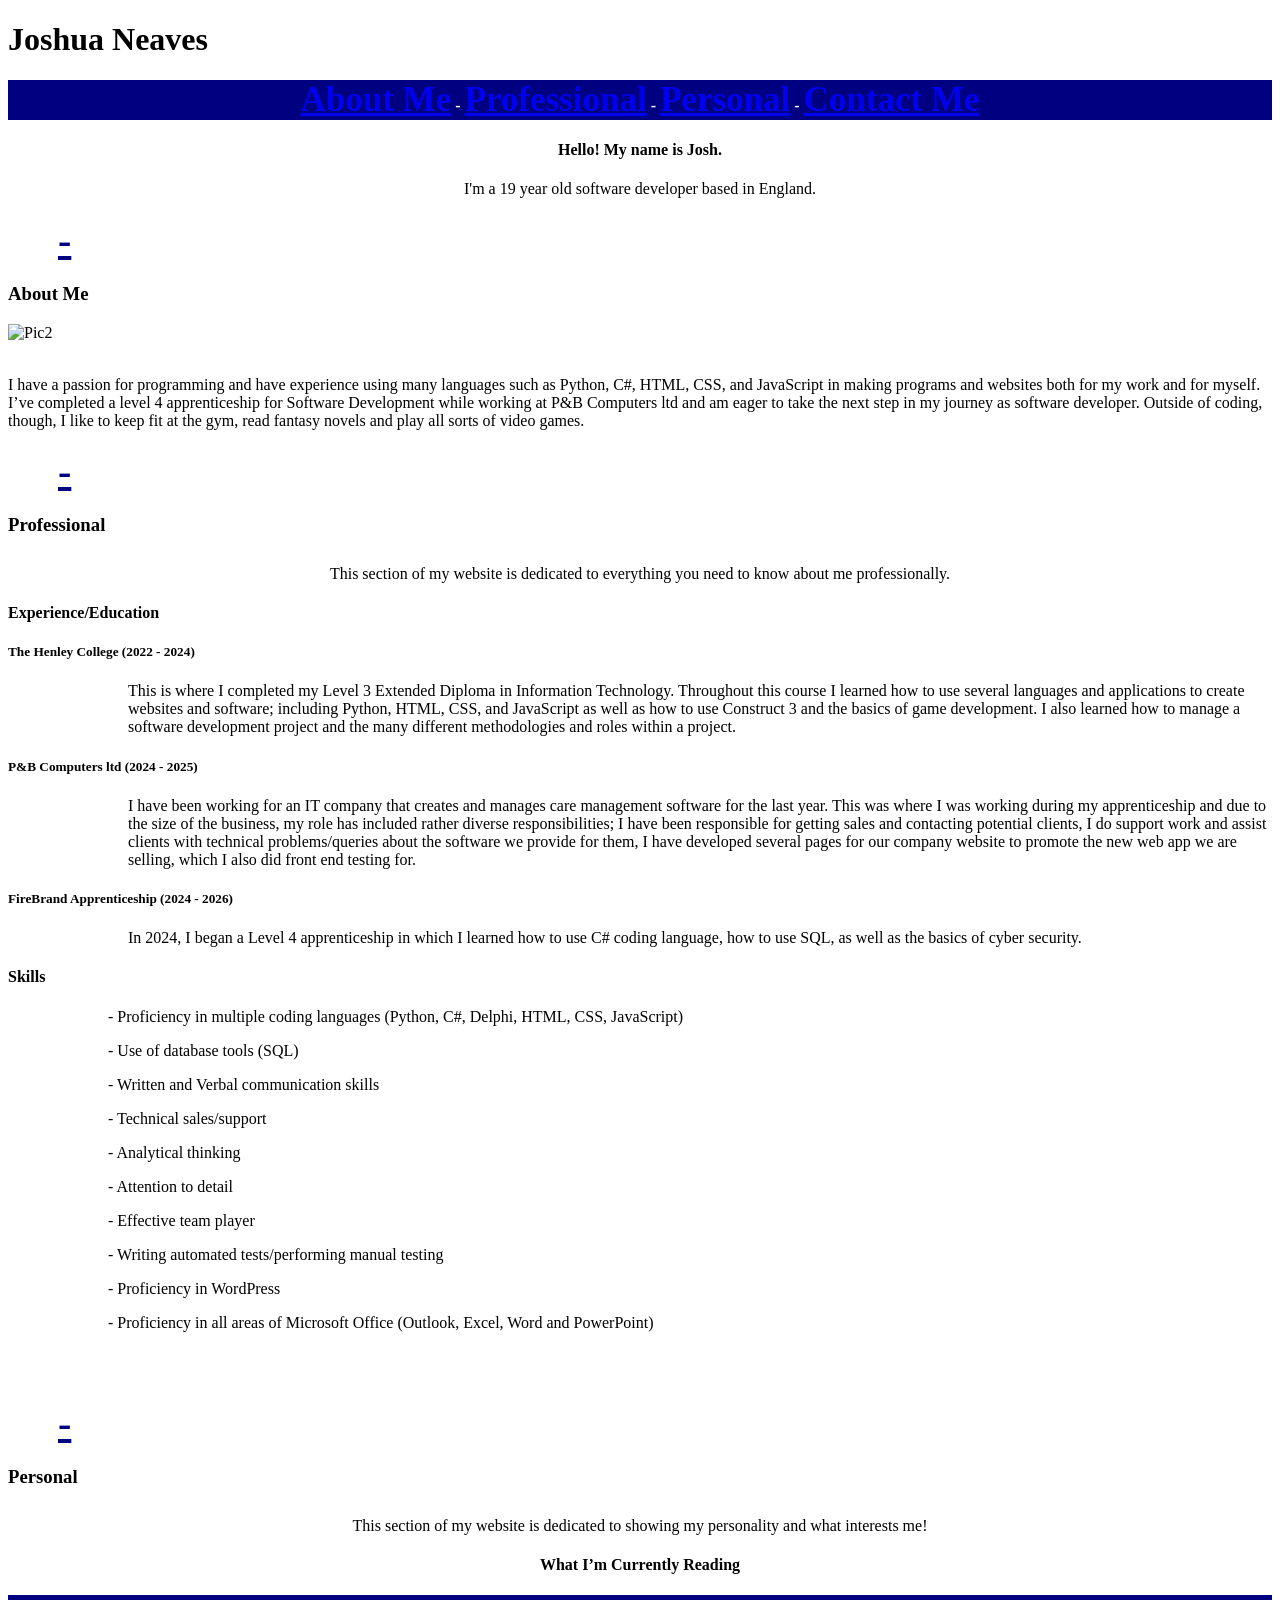
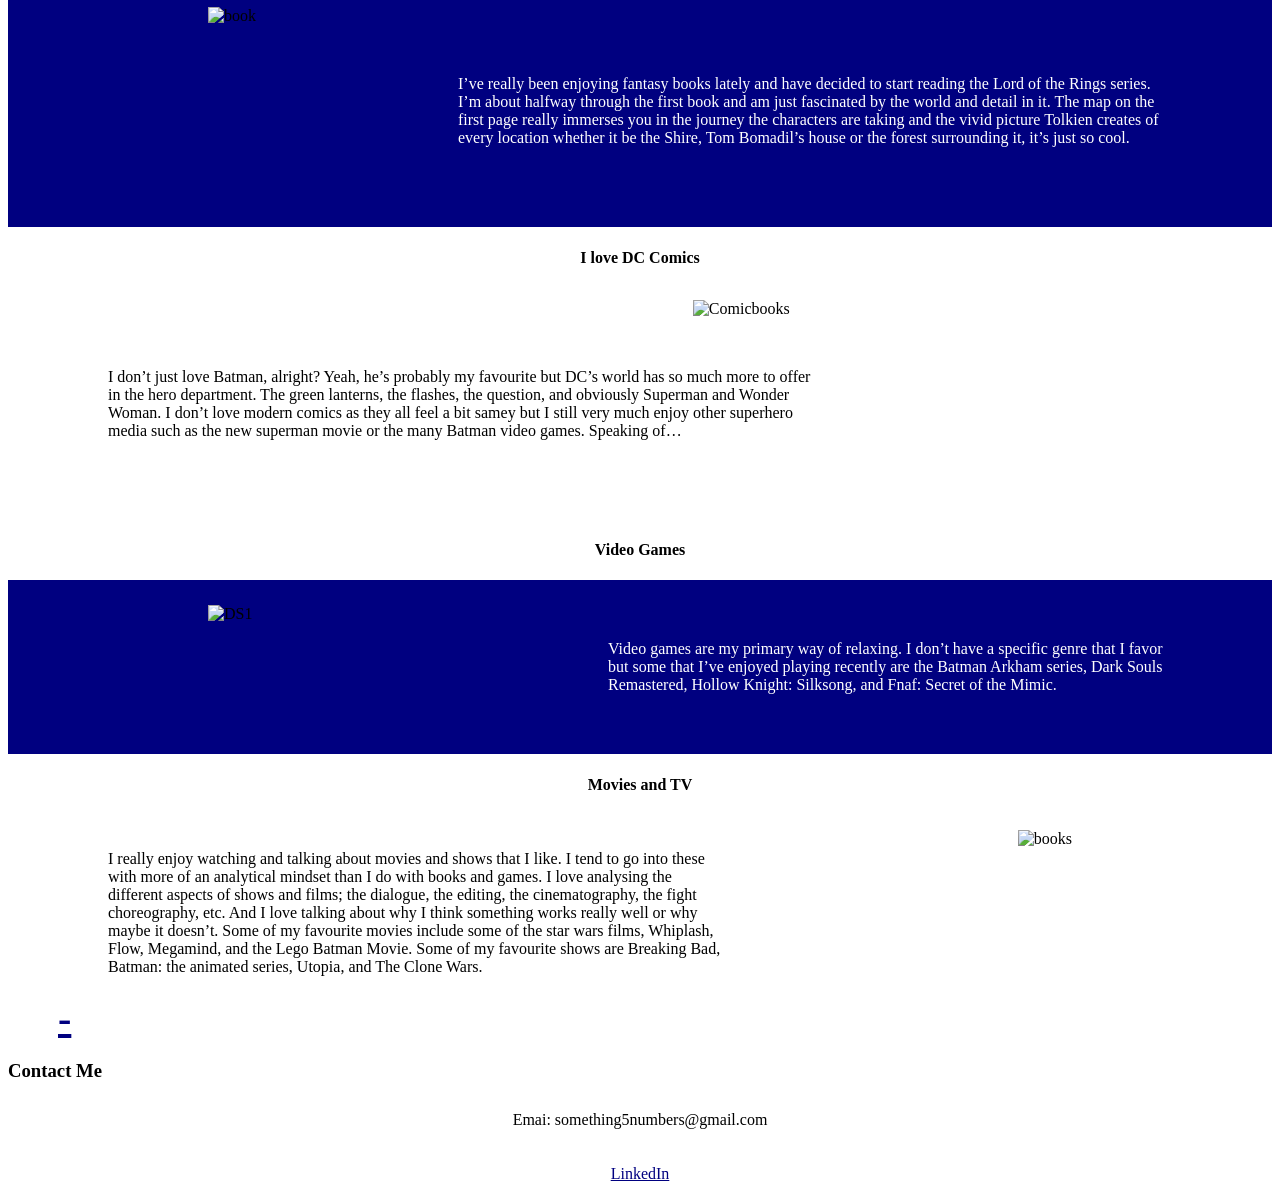
==== index.html @ 97e81f01 "Rename Index.html to index.html" ====
<!DOCTYPE html>
<html>
<head>
<title>Josh Neaves</title>
<link rel="stylesheet" href="style.css">
</head>
<body>
<div id="Top"></div>
<h1>Joshua Neaves</h1>
<h4 style="background-color: navy; text-align: center; color: white;"><a style="  border: 0px; font-family: Trebuchet MS; font-size: 35px; text-align: left;" href="#About">About Me</a> - <a style="  border: 0px; font-family: Trebuchet MS; font-size: 35px; text-align: left;" href="#div_id">Professional</a> - <a style="  border: 0px; font-family: Trebuchet MS; font-size: 35px; text-align: left;" href="#personal">Personal</a> - <a style="border: 0px; font-family: Trebuchet MS; font-size: 35px; text-align: left;" href="#contactme">Contact Me</a></h4>
<h4 style="text-align: center;">Hello! My name is Josh.</h4>
<p style="text-align: center;">I'm a 19 year old software developer based in England.</p>
<h3><a style=  "border: 0px;
  color: navy;
  font-family: Trebuchet MS;
  font-size: 40px;
  padding-top: 50px;
  padding-right: 50px;
  padding-bottom: 50px;
  padding-left: 50px;
  text-align: center;" href="#Top">-</a></h3>
<div id="About"></div>
<h3>About Me</h3>
<div class="slideshow-container">

<div class="mySlides fade">
  <img src="C:\Users\somet\OneDrive\Desktop\My Website\Pictures\20251112_135012.jpg" alt="Pic1" style="width:100%">
</div>

<div class="mySlides fade">
  <img src="C:\Users\somet\OneDrive\Desktop\My Website\Pictures\20240808_100634.jpg" alt="Pic2" style="width:100%">
</div>

<div class="mySlides fade">
  <img src="C:\Users\somet\OneDrive\Desktop\My Website\Pictures\20240525_104330.jpg" alt="Pic1" style="width:100%">
</div>

<div class="mySlides fade">
  <img src="C:\Users\somet\OneDrive\Desktop\My Website\Pictures\20250928_123917.jpg" alt="Pic2" style="width:100%">
</div>

</div>
<br>

<div style="text-align:center">
  <span class="dot"></span> 
  <span class="dot"></span>
  <span class="dot"></span> 
  <span class="dot"></span>  
</div>
<script>
let slideIndex = 0;
showSlides();

function showSlides() {
  let i;
  let slides = document.getElementsByClassName("mySlides");
  let dots = document.getElementsByClassName("dot");
  for (i = 0; i < slides.length; i++) {
    slides[i].style.display = "none";  
  }
  slideIndex++;
  if (slideIndex > slides.length) {slideIndex = 1}    
  for (i = 0; i < dots.length; i++) {
    dots[i].className = dots[i].className.replace(" active", "");
  }
  slides[slideIndex-1].style.display = "block";  
  dots[slideIndex-1].className += " active";
  setTimeout(showSlides, 2000);
}
</script>
<p>I have a passion for programming and have experience using many languages such as Python, C#, HTML, CSS, and JavaScript in making programs and websites both for my work and for myself. I’ve completed a level 4 apprenticeship for Software Development while working at P&B Computers ltd and am eager to take the next step in my journey as software developer. Outside of coding, though, I like to keep fit at the gym, read fantasy novels and play all sorts of video games.</p>
<div id="div_id"></div>
<h3><a style=  "border: 0px;
  color: navy;
  font-family: Trebuchet MS;
  font-size: 40px;
  padding-top: 50px;
  padding-right: 50px;
  padding-bottom: 50px;
  padding-left: 50px;
  text-align: center;" href="#Top">-</a></h3>
<h3 style="padding-bottom: 10px;">Professional</h3>
<p style="text-align: center;">This section of my website is dedicated to everything you need to know about me professionally.</p>
<h4>Experience/Education</h4>
<h5>The Henley College (2022 - 2024)</h5>
<p style="padding-left: 120px">This is where I completed my Level 3 Extended Diploma in Information Technology. Throughout this course I learned how to use several languages and applications to create websites and software; including Python, HTML, CSS, and JavaScript as well as how to use Construct 3 and the basics of game development. I also learned how to manage a software development project and the many different methodologies and roles within a project.</p>
<h5>P&B Computers ltd (2024 - 2025)</h5>
<p style="padding-left: 120px">I have been working for an IT company that creates and manages care management software for the last year. This was where I was working during my apprenticeship and due to the size of the business, my role has included rather diverse responsibilities; I have been responsible for getting sales and contacting potential clients, I do support work and assist clients with technical problems/queries about the software we provide for them, I have developed several pages for our company website to promote the new web app we are selling, which I also did front end testing for.</p>
<h5>FireBrand Apprenticeship (2024 - 2026)</h5>
<p style="padding-left: 120px">In 2024, I began a Level 4 apprenticeship in which I learned how to use C# coding language, how to use SQL, as well as the basics of cyber security.</p>
<h4>Skills</h4>
<p style="padding-left: 100px; padding-bottom: 0px">-  Proficiency in multiple coding languages (Python, C#, Delphi, HTML, CSS, JavaScript)</p>
<p style="padding-left: 100px; padding-bottom: 0px">-  Use of database tools (SQL)</p>
<p style="padding-left: 100px; padding-bottom: 0px">-  Written and Verbal communication skills</p>
<p style="padding-left: 100px; padding-bottom: 0px">-  Technical sales/support</p>
<p style="padding-left: 100px; padding-bottom: 0px">-  Analytical thinking</p>
<p style="padding-left: 100px; padding-bottom: 0px">-  Attention to detail</p>
<p style="padding-left: 100px; padding-bottom: 0px">-  Effective team player</p>
<p style="padding-left: 100px; padding-bottom: 0px">-  Writing automated tests/performing manual testing</p>
<p style="padding-left: 100px; padding-bottom: 0px">-  Proficiency in WordPress</p>
<p style="padding-left: 100px; padding-bottom: 50px">-   Proficiency in all areas of Microsoft Office (Outlook, Excel, Word and PowerPoint)</p>
<div id="personal"></div>
<h3><a style=  "border: 0px;
  color: navy;
  font-family: Trebuchet MS;
  font-size: 40px;
  padding-top: 50px;
  padding-right: 50px;
  padding-bottom: 50px;
  padding-left: 50px;
  text-align: center;" href="#Top">-</a></h3>
<h3 style="padding-bottom: 10px;">Personal</h3>
<p style="text-align: center;">This section of my website is dedicated to showing my personality and what interests me!</p>
<h4 style="text-align: center;">What I’m Currently Reading</h4>
<img src="C:\Users\somet\OneDrive\Desktop\My Website\Pictures\x9780008567125_1200x1200.webp" alt="book" style="width: 30%; padding-left: 200px; padding-top: 12px; padding-bottom: 30px; float: left;"><p style="padding-left: 450px; padding-right: 100px; padding-top: 80px; padding-bottom: 80px; text-align: left; color: white; background-color: navy">I’ve really been enjoying fantasy books lately and have decided to start reading the Lord of the Rings series. I’m about halfway through the first book and am just fascinated by the world and detail in it. The map on the first page really immerses you in the journey the characters are taking and the vivid picture Tolkien creates of every location whether it be the Shire, Tom Bomadil’s house or the forest surrounding it, it’s just so cool.</p>
<h4 style="text-align: center;">I love DC Comics</h4>
<img src="C:\Users\somet\OneDrive\Desktop\My Website\Pictures\All_Star_Superman_Cover.jpg" alt="Comicbooks" style="width: 30%; padding-right: 200px; padding-top: 12px; float: right;"><p style="padding-right: 450px; padding-left: 100px; text-align: left; padding-top: 80px; padding-bottom: 80px;">I don’t just love Batman, alright? Yeah, he’s probably my favourite but DC’s world has so much more to offer in the hero department. The green lanterns, the flashes, the question, and obviously Superman and Wonder Woman. I don’t love modern comics as they all feel a bit samey but I still very much enjoy other superhero media such as the new superman movie or the many Batman video games. Speaking of…</p>
<h4 style="text-align: center;">Video Games</h4>
<img src="C:\Users\somet\OneDrive\Desktop\My Website\Pictures\capsule_616x353.jpg" alt="DS1" style="max-width: 525px; padding-left: 200px; padding-top: 25px; float: left;"><p style="padding-left: 600px; padding-top: 60px; padding-right: 100px; padding-bottom: 60px; text-align: left; color: white; background-color: navy">Video games are my primary way of relaxing. I don’t have a specific genre that I favor but some that I’ve enjoyed playing recently are the Batman Arkham series, Dark Souls Remastered, Hollow Knight: Silksong, and Fnaf: Secret of the Mimic.</p>
<h4 style="text-align: center;">Movies and TV</h4>
<img src="C:\Users\somet\OneDrive\Desktop\My Website\Pictures\Star_Wars_The_Clone_Wars_revival_poster.webp" alt="books" style="max-width: 400px; padding-right: 200px; padding-top: 15px; float: right;"><p style="padding-right: 550px; padding-left: 100px; padding-top: 35px; text-align: left;">I really enjoy watching and talking about movies and shows that I like. I tend to go into these with more of an analytical mindset than I do with books and games. I love analysing the different aspects of shows and films; the dialogue, the editing, the cinematography, the fight choreography, etc. And I love talking about why I think something works really well or why maybe it doesn’t. Some of my favourite movies include some of the star wars films, Whiplash, Flow, Megamind, and the Lego Batman Movie. Some of my favourite shows are Breaking Bad, Batman: the animated series, Utopia, and The Clone Wars.</p>
<h3><a style=  "border: 0px;
  color: navy;
  font-family: Trebuchet MS;
  font-size: 40px;
  padding-top: 50px;
  padding-right: 50px;
  padding-bottom: 50px;
  padding-left: 50px;
  text-align: center;" href="#Top">-</a></h3>
<div id="contactme"></div>
<h3 style="padding-bottom: 10px;">Contact Me</h3>
<p style="text-align: center; padding-bottom: 10px;">Emai: something5numbers@gmail.com</a></p>
<p style="text-align: center; padding-top: 10px;"><a style = "color: navy;" href="https://www.linkedin.com/in/joshua-neaves-3278702a3/">LinkedIn</a></p>
</body>
</html>
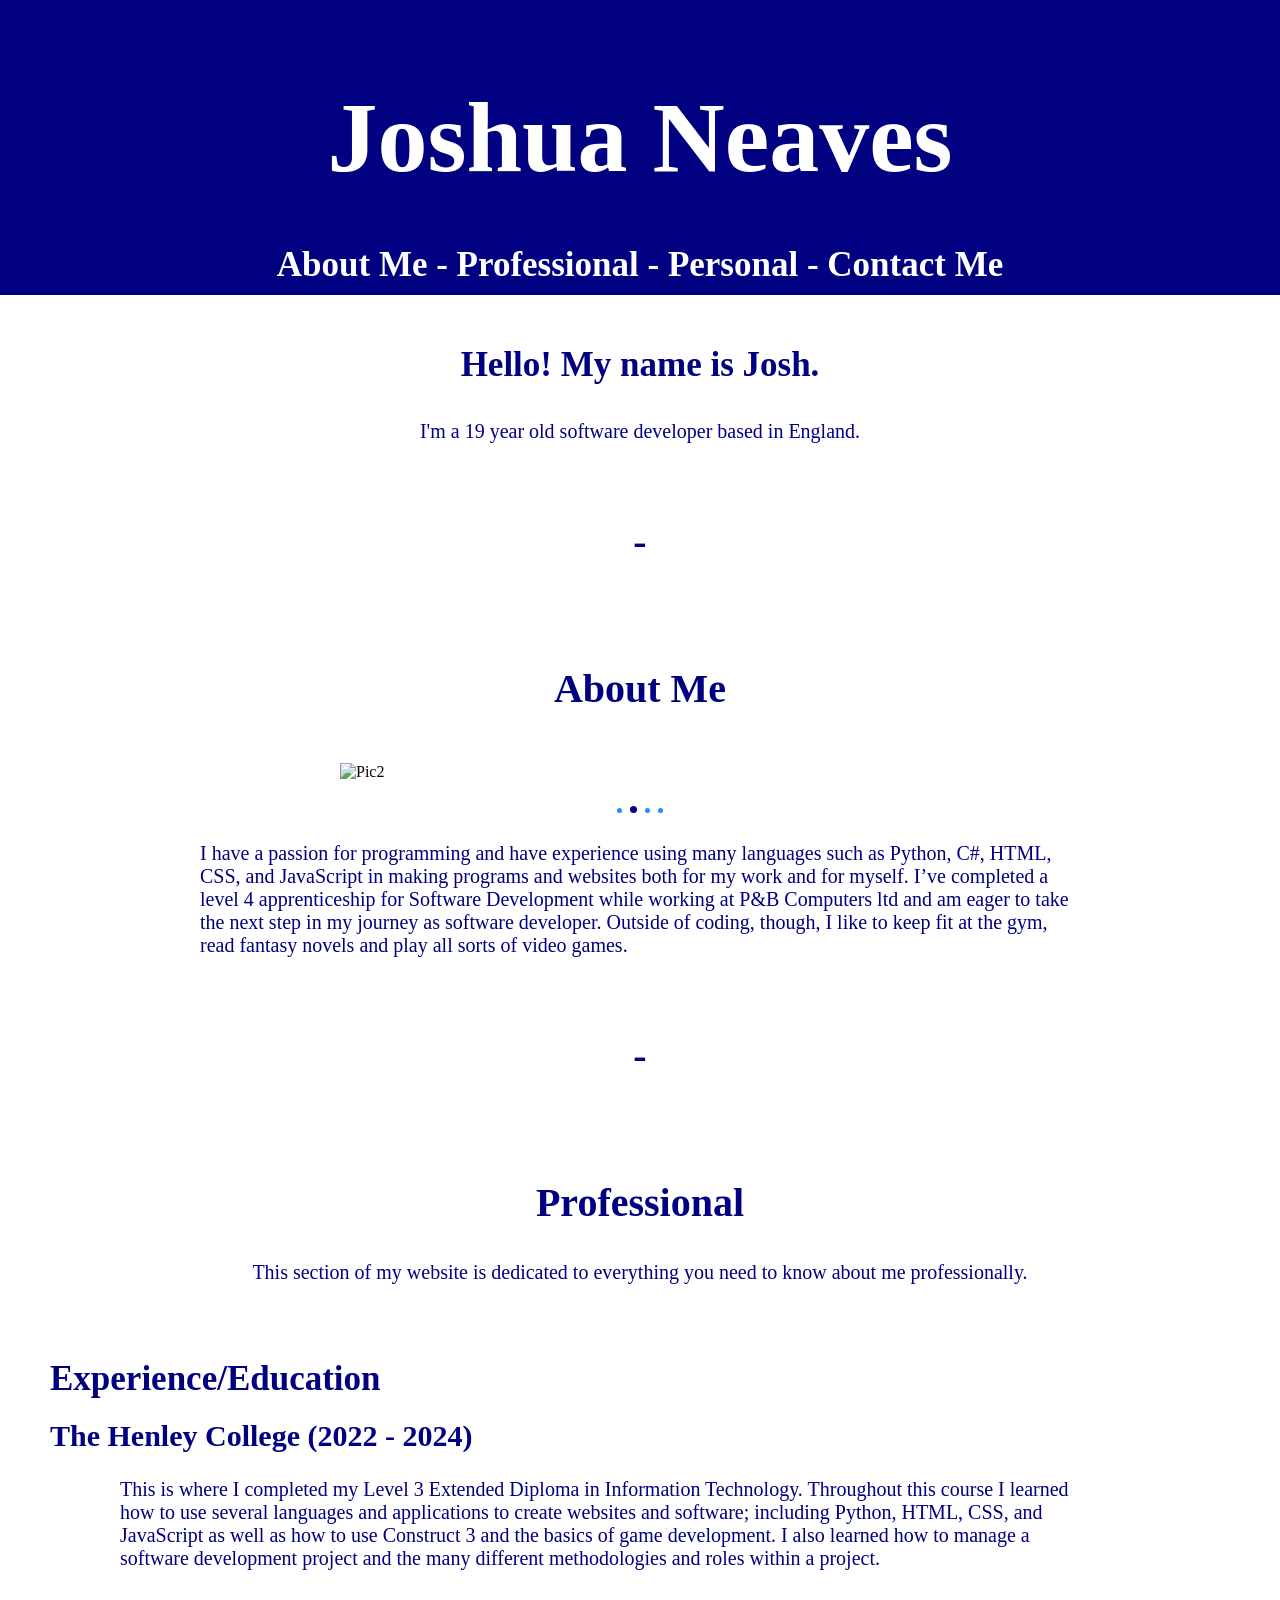
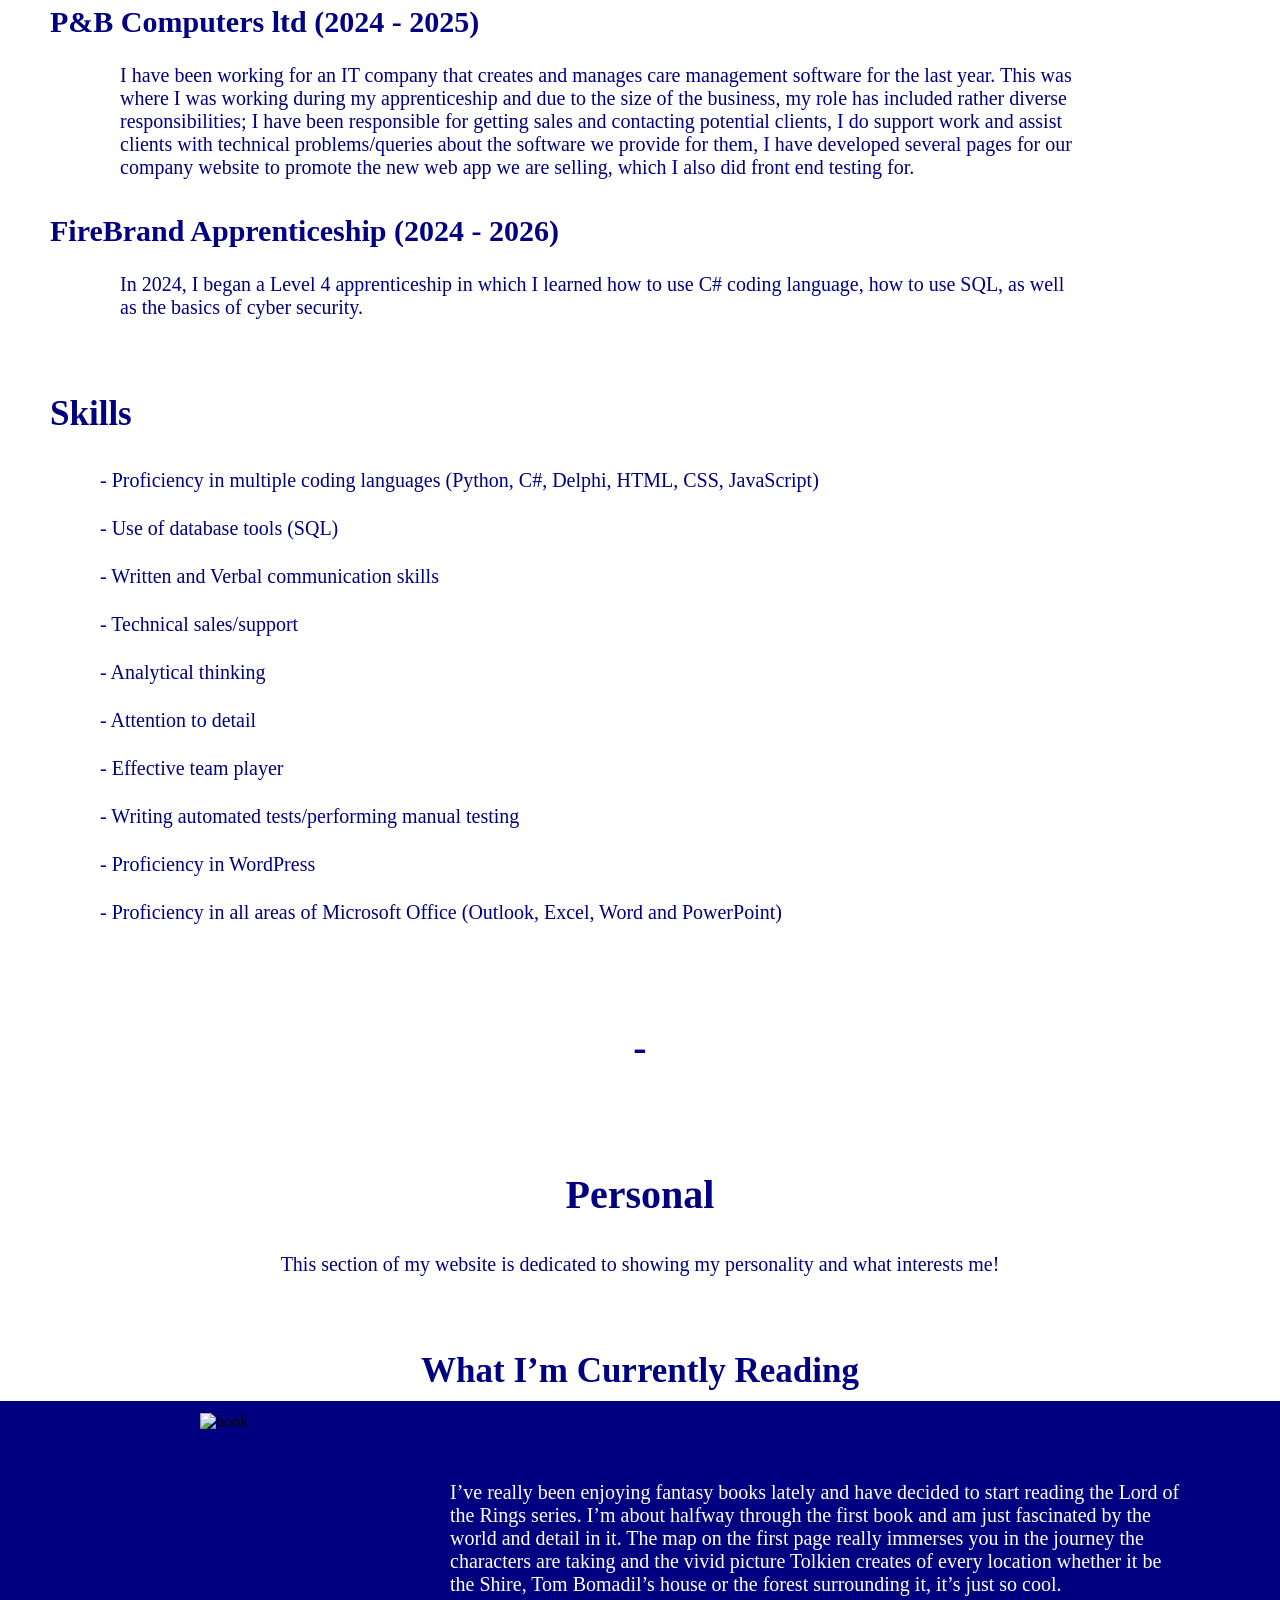
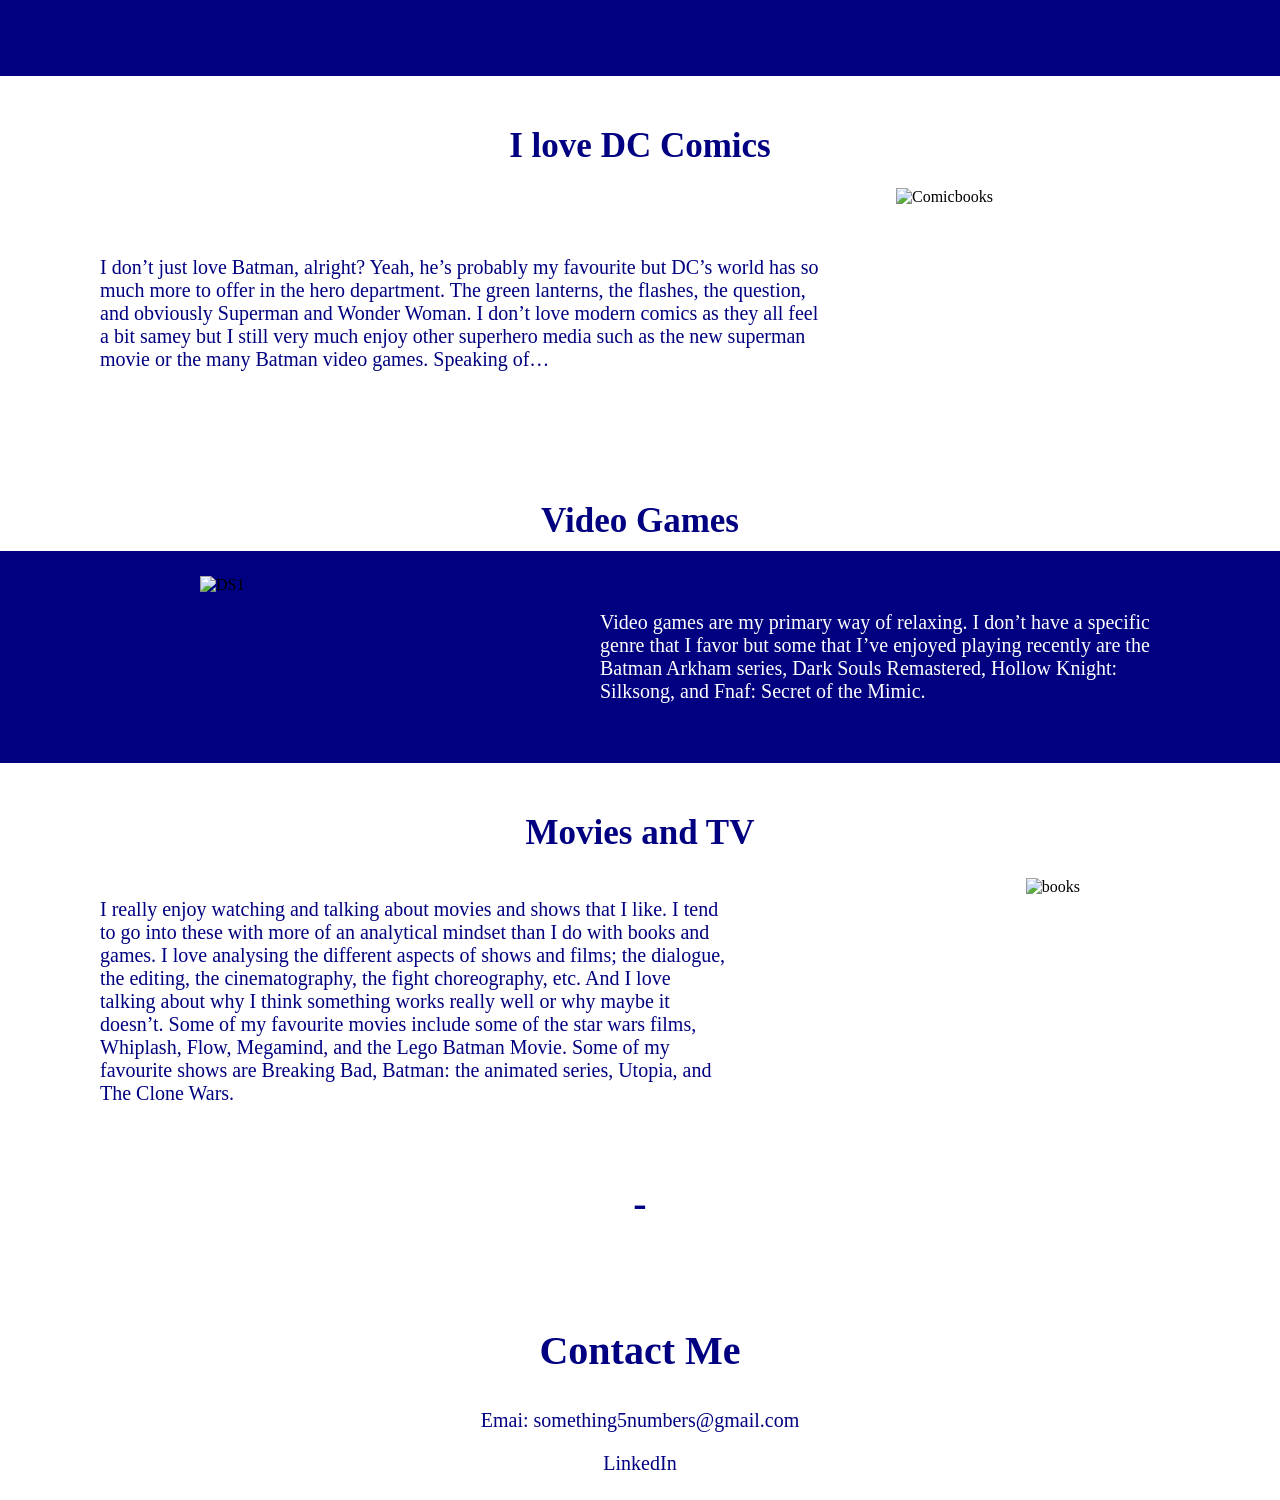
==== commit de8894ad: "Update index.html" ====
--- a/index.html
+++ b/index.html
@@ -24,7 +24,7 @@
 <div class="slideshow-container">
 
 <div class="mySlides fade">
-  <img src="C:\Users\somet\OneDrive\Desktop\My Website\Pictures\20251112_135012.jpg" alt="Pic1" style="width:100%">
+  <img src="Screenshot_20251112_135103_Gallery.jpg" alt="Pic1" style="width:100%">
 </div>
 
 <div class="mySlides fade">
--- a/style.css
+++ b/style.css
@@ -0,0 +1,142 @@
+*{
+  margin: 0;
+  padding: 0;
+  box-sizing: border-box;
+}
+
+html {
+  scroll-behavior: smooth;
+}
+
+head{
+  color: white;
+  background-color: navy;
+}
+body {
+  background-color: white;
+}
+
+h1 {
+  border: 0px;
+  background-color: navy;
+  color: white;
+  font-family: Trebuchet MS;
+  font-size: 100px;
+  padding-top: 80px;
+  padding-right: 50px;
+  padding-bottom: 0px;
+  padding-left: 50px;
+  text-align: center;
+}
+
+h2 {
+  border: 0px;
+  background-color: navy;
+  color: white;
+  font-family: Trebuchet MS;
+  font-size: 50px;
+  padding-top: 0px;
+  padding-right: 50px;
+  padding-bottom: 50px;
+  padding-left: 50px;
+  text-align: center;
+}
+
+h3 {
+  border: 0px;
+  color: navy;
+  font-family: Trebuchet MS;
+  font-size: 40px;
+  padding-top: 50px;
+  padding-right: 50px;
+  padding-bottom: 50px;
+  padding-left: 50px;
+  text-align: center;
+}
+
+h4 {
+  border: 0px;
+  color: navy;
+  font-family: Trebuchet MS;
+  font-size: 35px;
+  padding-top: 50px;
+  padding-right: 50px;
+  padding-bottom: 10px;
+  padding-left: 50px;
+  text-align: left;
+}
+
+h5 {
+  border: 0px;
+  color: navy;
+  font-family: Trebuchet MS;
+  font-size: 30px;
+  padding-top: 10px;
+  padding-right: 50px;
+  padding-bottom: 0px;
+  padding-left: 50px;
+  text-align: left;
+}
+
+p {
+  color: navy;
+  font-family: Trebuchet MS;
+  font-size: 20px;
+  border: 0px;
+  font-size: 20px;
+  padding-top: 25px;
+  padding-right: 200px;
+  padding-bottom: 25px;
+  padding-left: 200px;
+  text-align: left;
+}
+
+a {
+  color: white;
+  font-family: Trebuchet MS;
+  font-size: 20px;
+  border: 0px;
+  font-size: 20px;
+  text-decoration: none;
+}
+
+.mySlides {display: none;}
+img {vertical-align: middle;}
+
+
+.slideshow-container {
+  max-width: 600px;
+  position: relative;
+  margin: auto;
+}
+
+.dot {
+  height: 5px;
+  width: 5px;
+  margin: 0 2px;
+  background-color: DodgerBlue;
+  border-radius: 50%;
+  display: inline-block;
+  transition: background-color 0.6s ease;
+}
+
+.active {
+  background-color: navy;
+  height: 7px;
+  width: 7px;
+}
+
+/* On smaller screens, decrease text size */
+@media only screen and (max-width: 300px) {
+  .text {font-size: 11px}
+}
+
+.fade {
+  animation-name: fade;
+  animation-duration: 1.5s;
+}
+
+@keyframes fade {
+  from {opacity: .4} 
+  to {opacity: 1}
+}
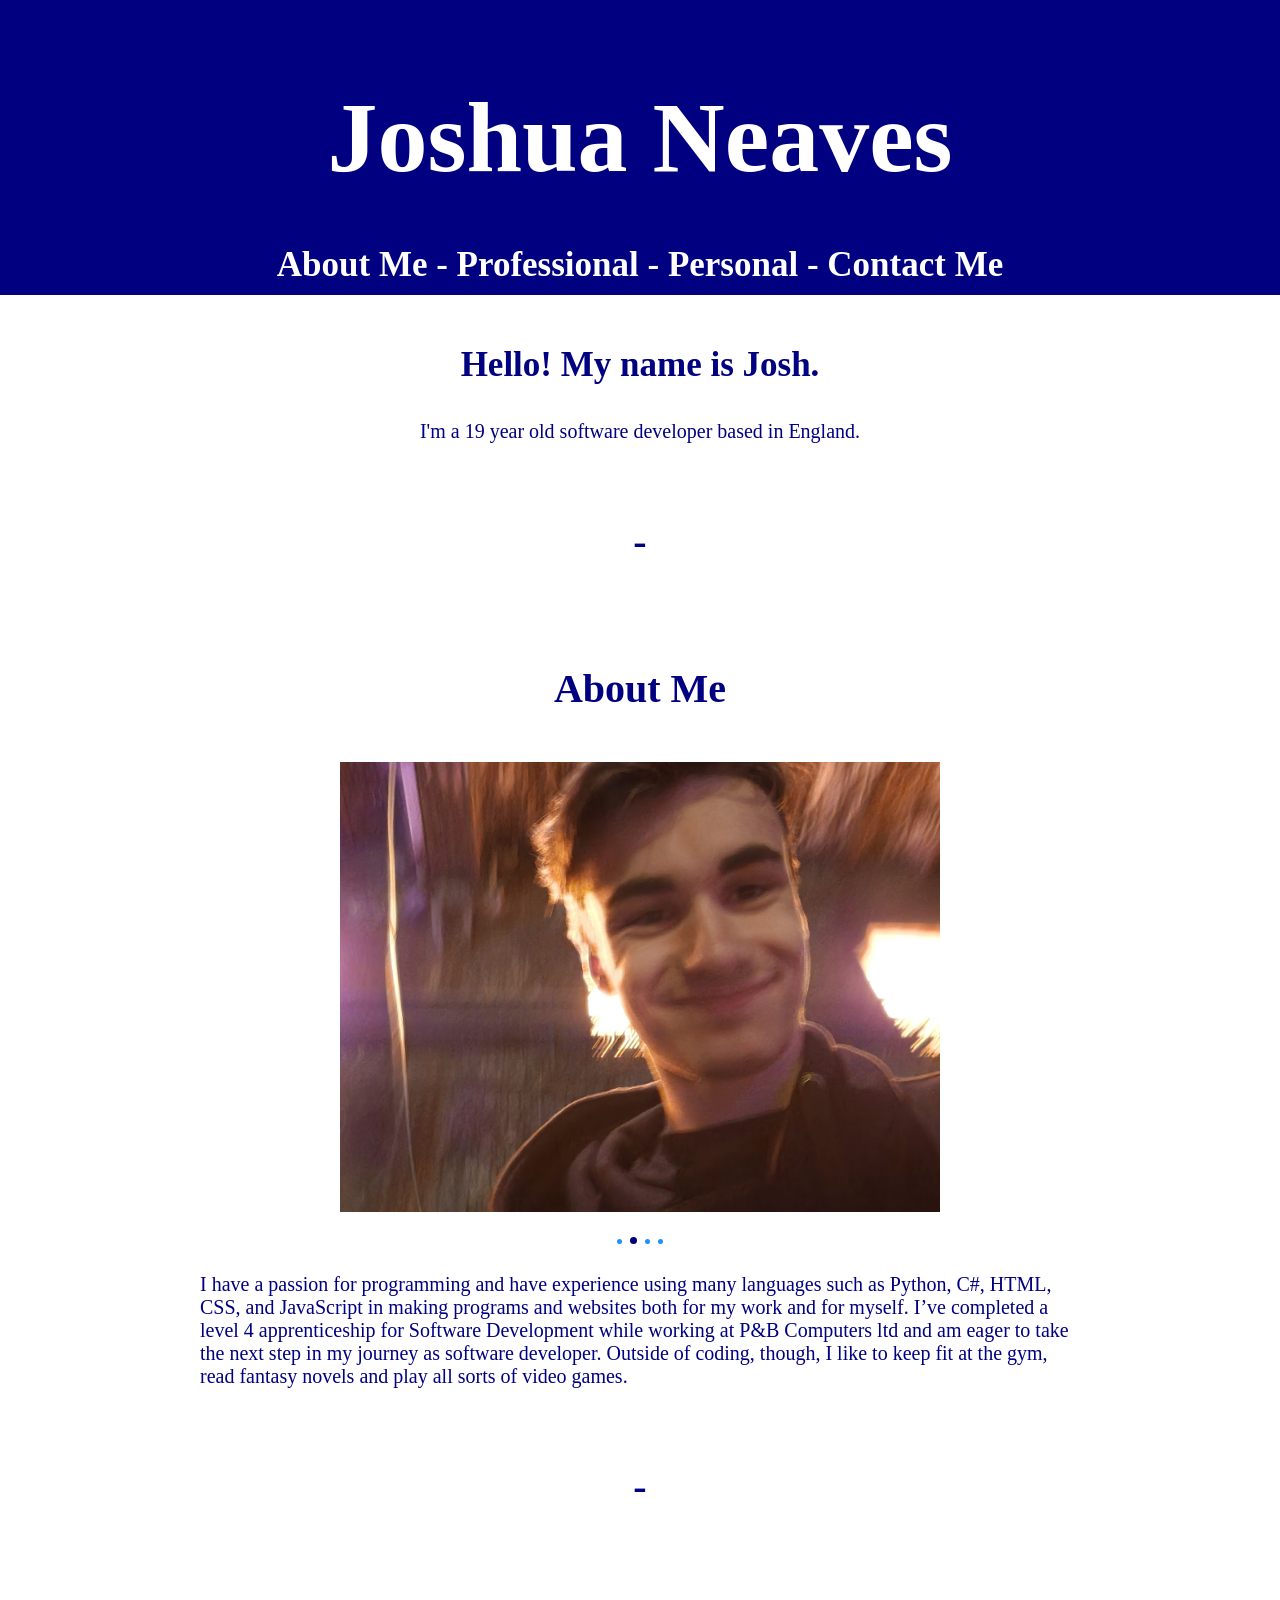
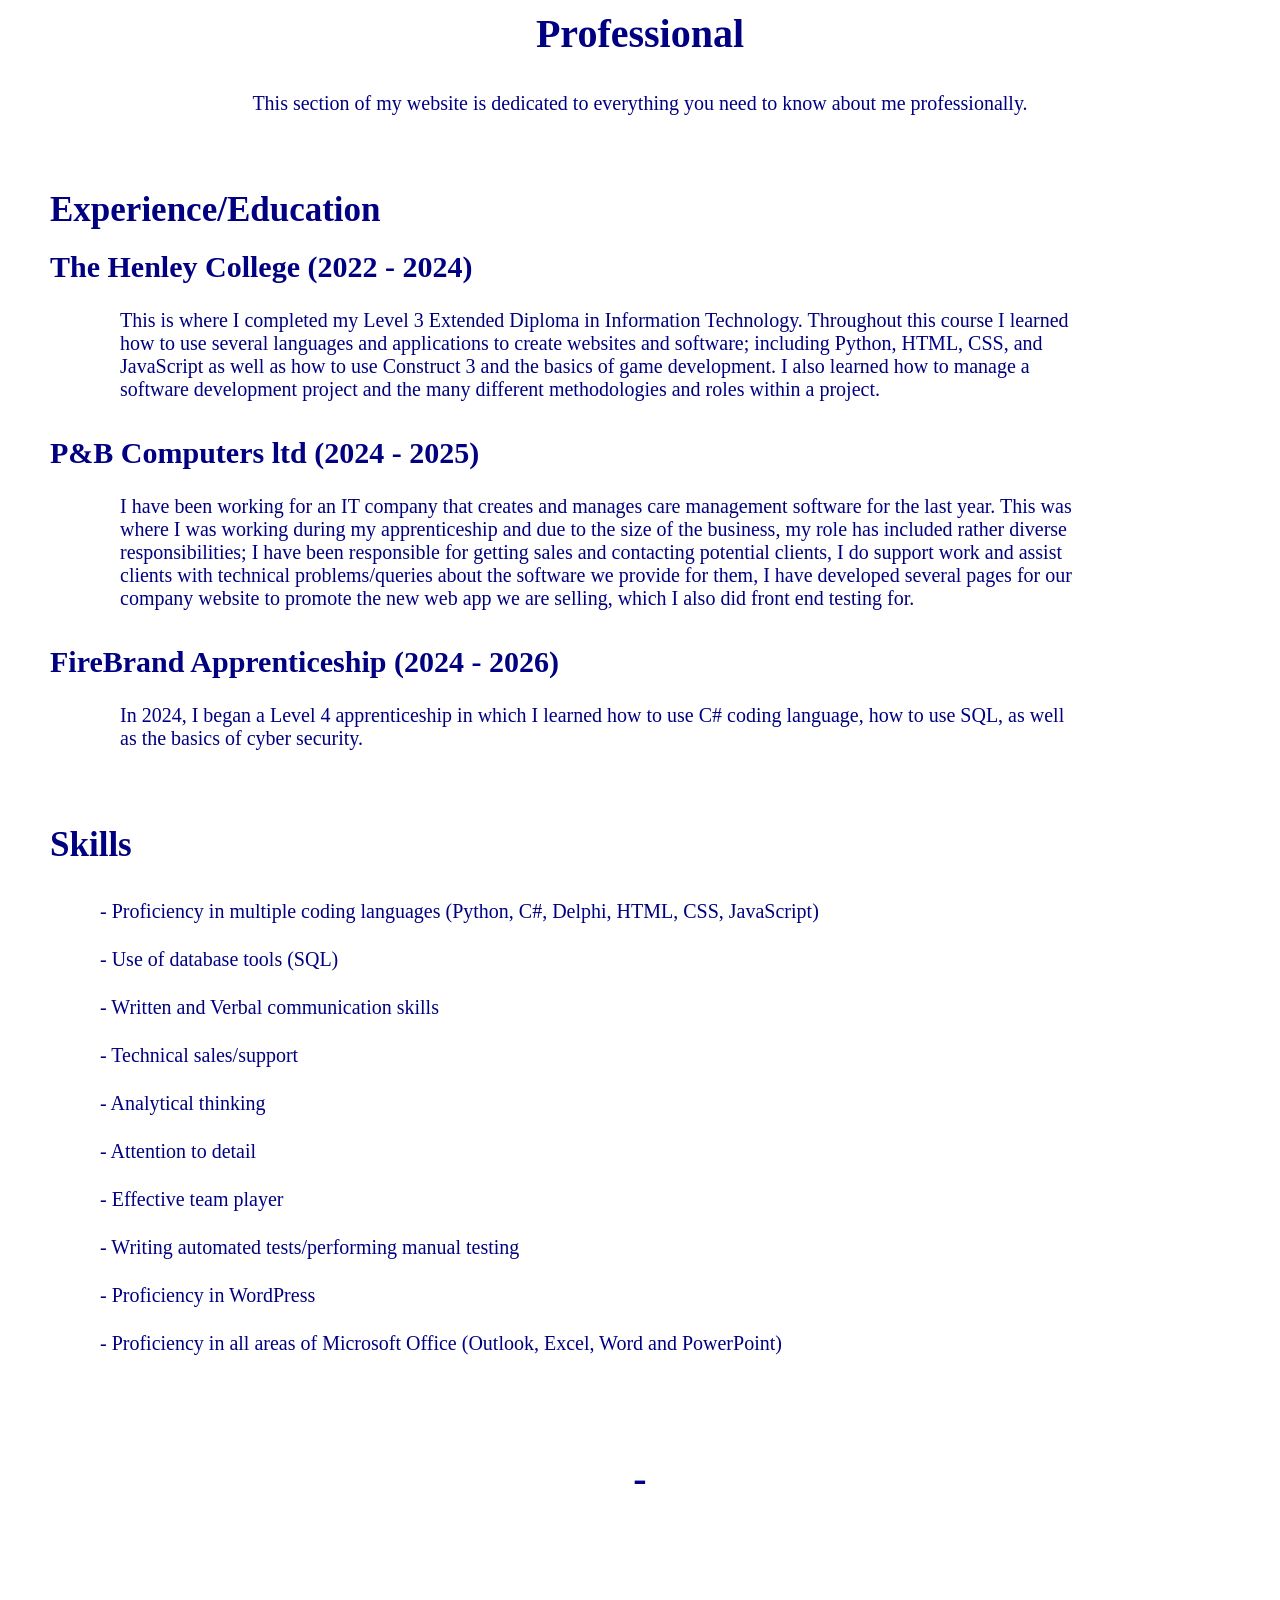
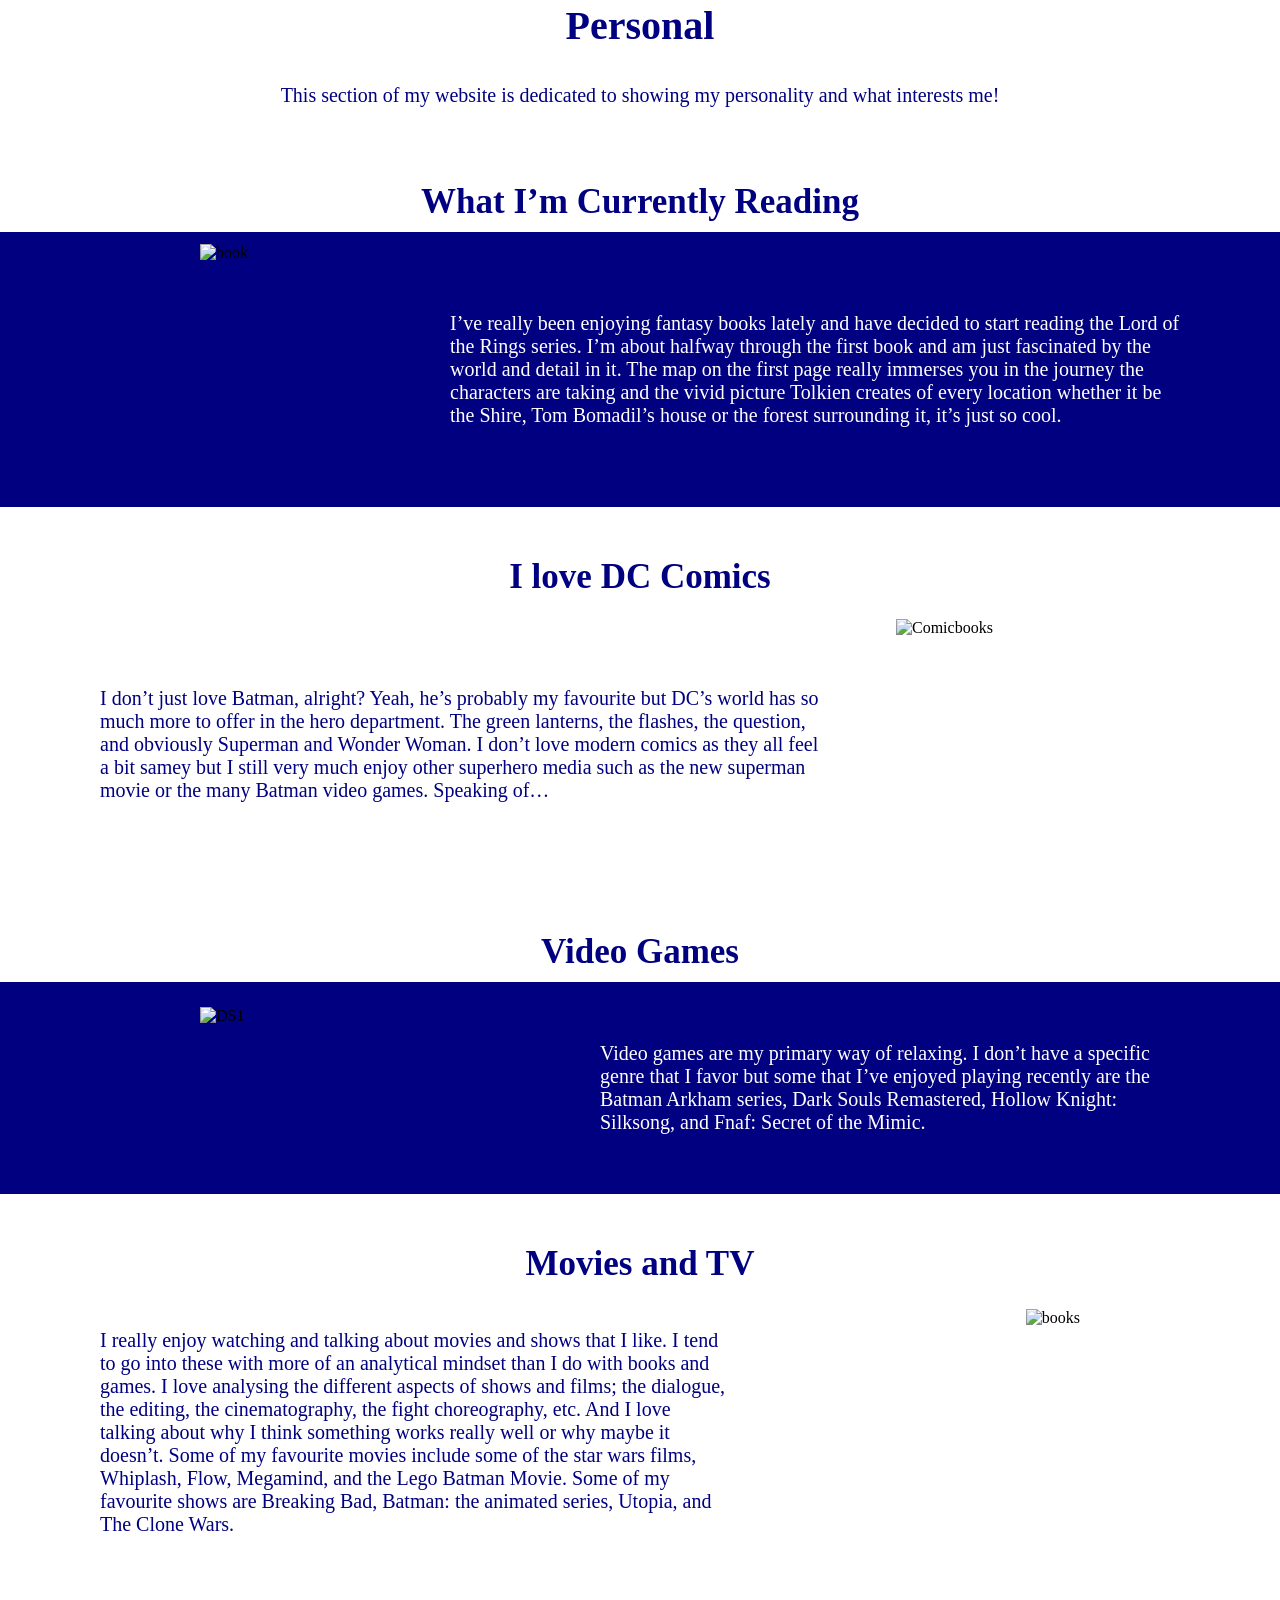
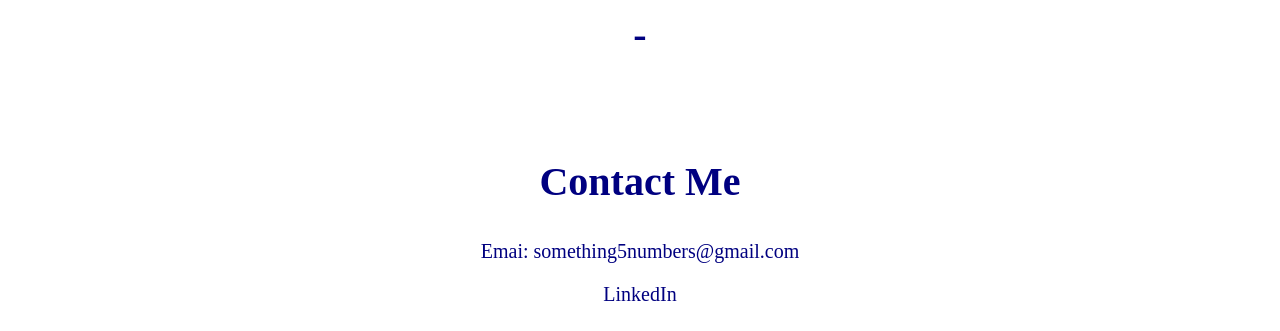
==== commit 1e5f28d4: "Update index.html" ====
--- a/index.html
+++ b/index.html
@@ -24,19 +24,19 @@
 <div class="slideshow-container">
 
 <div class="mySlides fade">
-  <img src="Screenshot_20251112_135103_Gallery.jpg" alt="Pic1" style="width:100%">
+  <img src="20251112_135012.jpg" alt="Pic1" style="width:100%">
 </div>
 
 <div class="mySlides fade">
-  <img src="C:\Users\somet\OneDrive\Desktop\My Website\Pictures\20240808_100634.jpg" alt="Pic2" style="width:100%">
+  <img src="20240808_100634.jpg" alt="Pic2" style="width:100%">
 </div>
 
 <div class="mySlides fade">
-  <img src="C:\Users\somet\OneDrive\Desktop\My Website\Pictures\20240525_104330.jpg" alt="Pic1" style="width:100%">
+  <img src="20240525_104330.jpg" alt="Pic1" style="width:100%">
 </div>
 
 <div class="mySlides fade">
-  <img src="C:\Users\somet\OneDrive\Desktop\My Website\Pictures\20250928_123917.jpg" alt="Pic2" style="width:100%">
+  <img src="20250928_123917.jpg" alt="Pic2" style="width:100%">
 </div>
 
 </div>
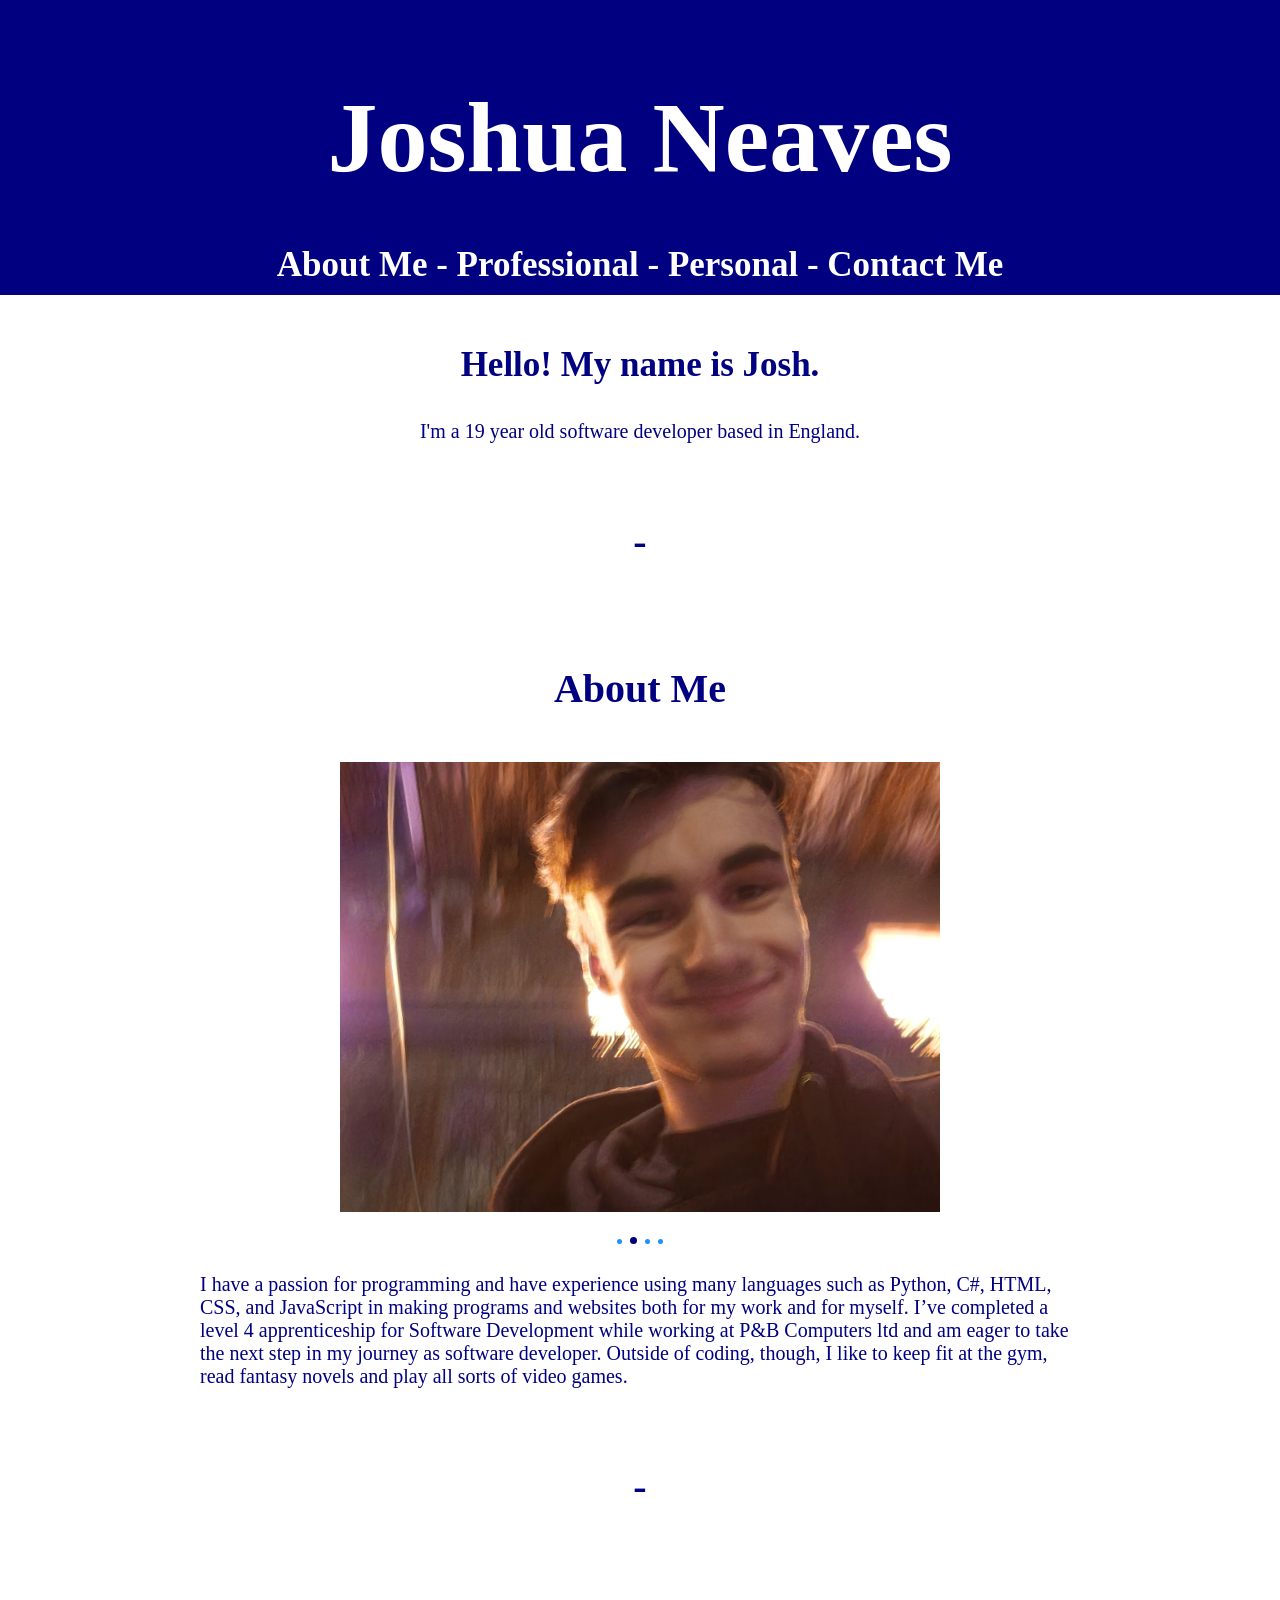
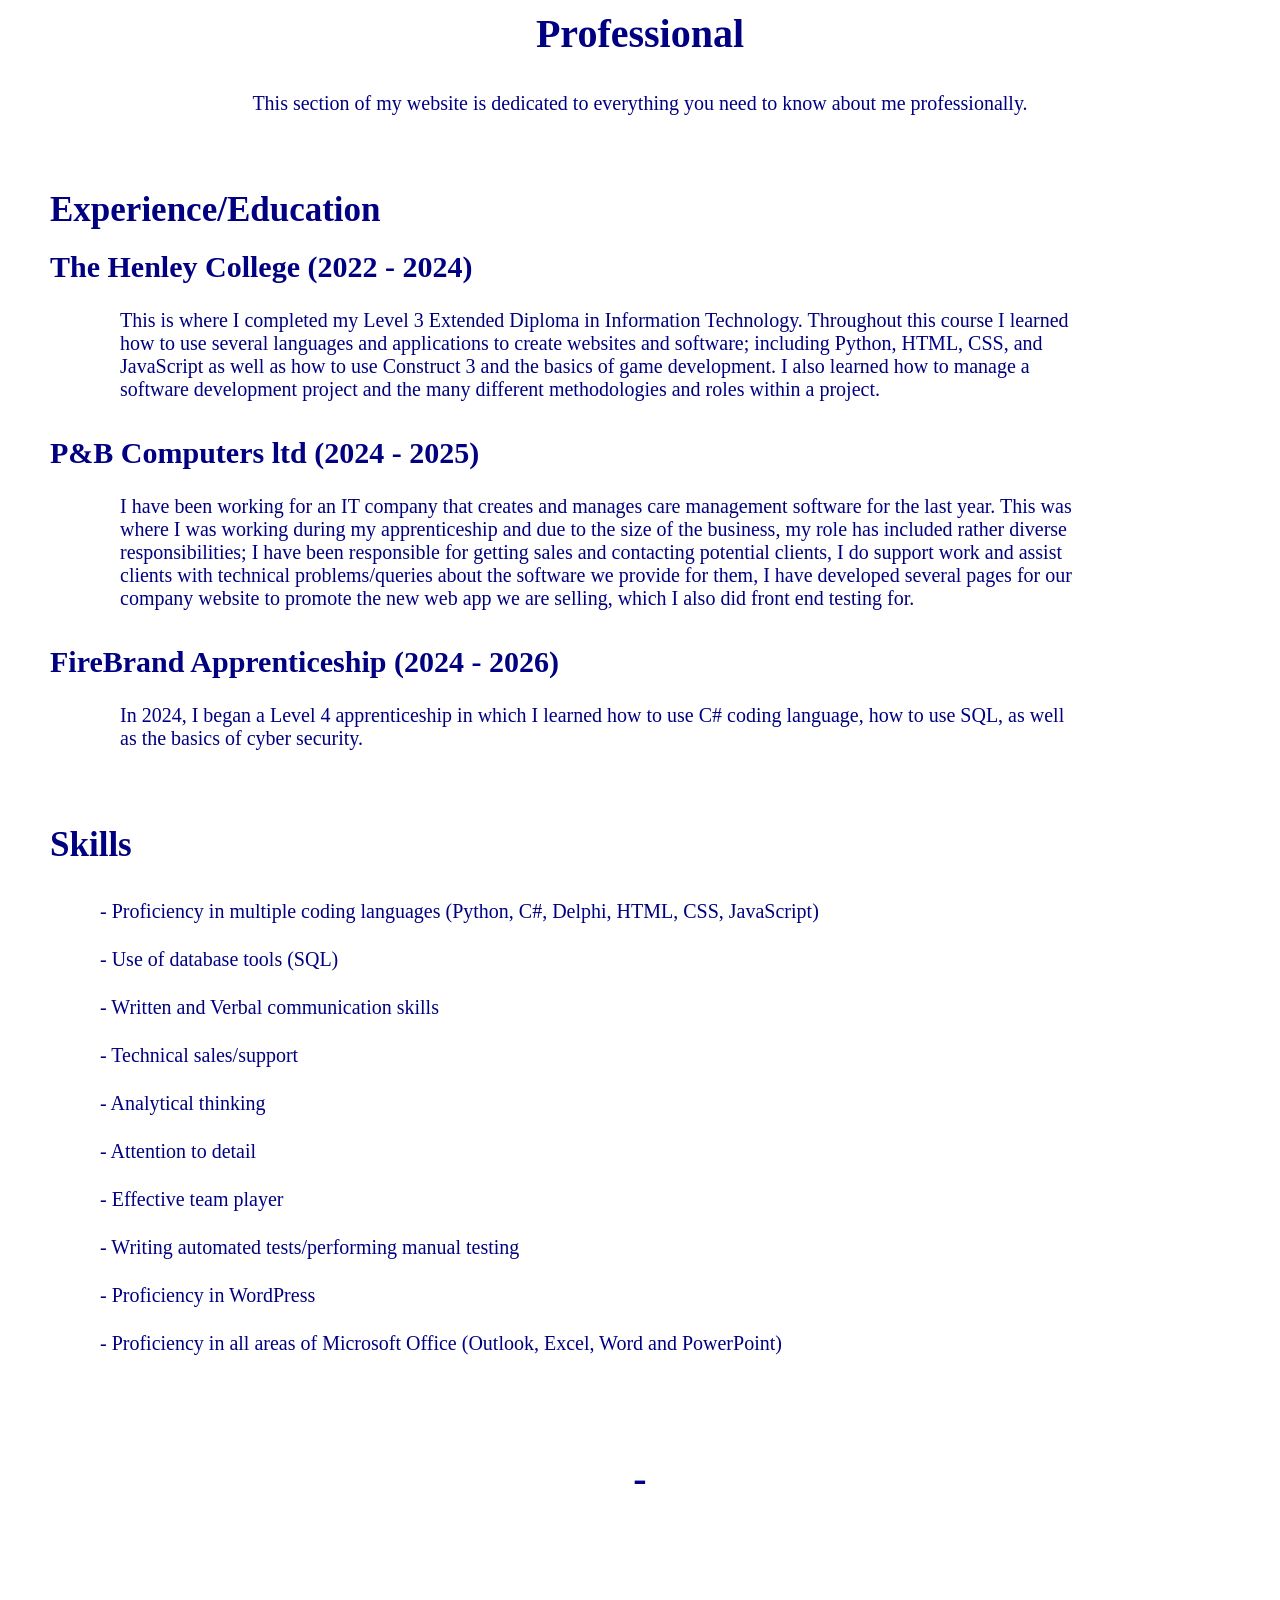
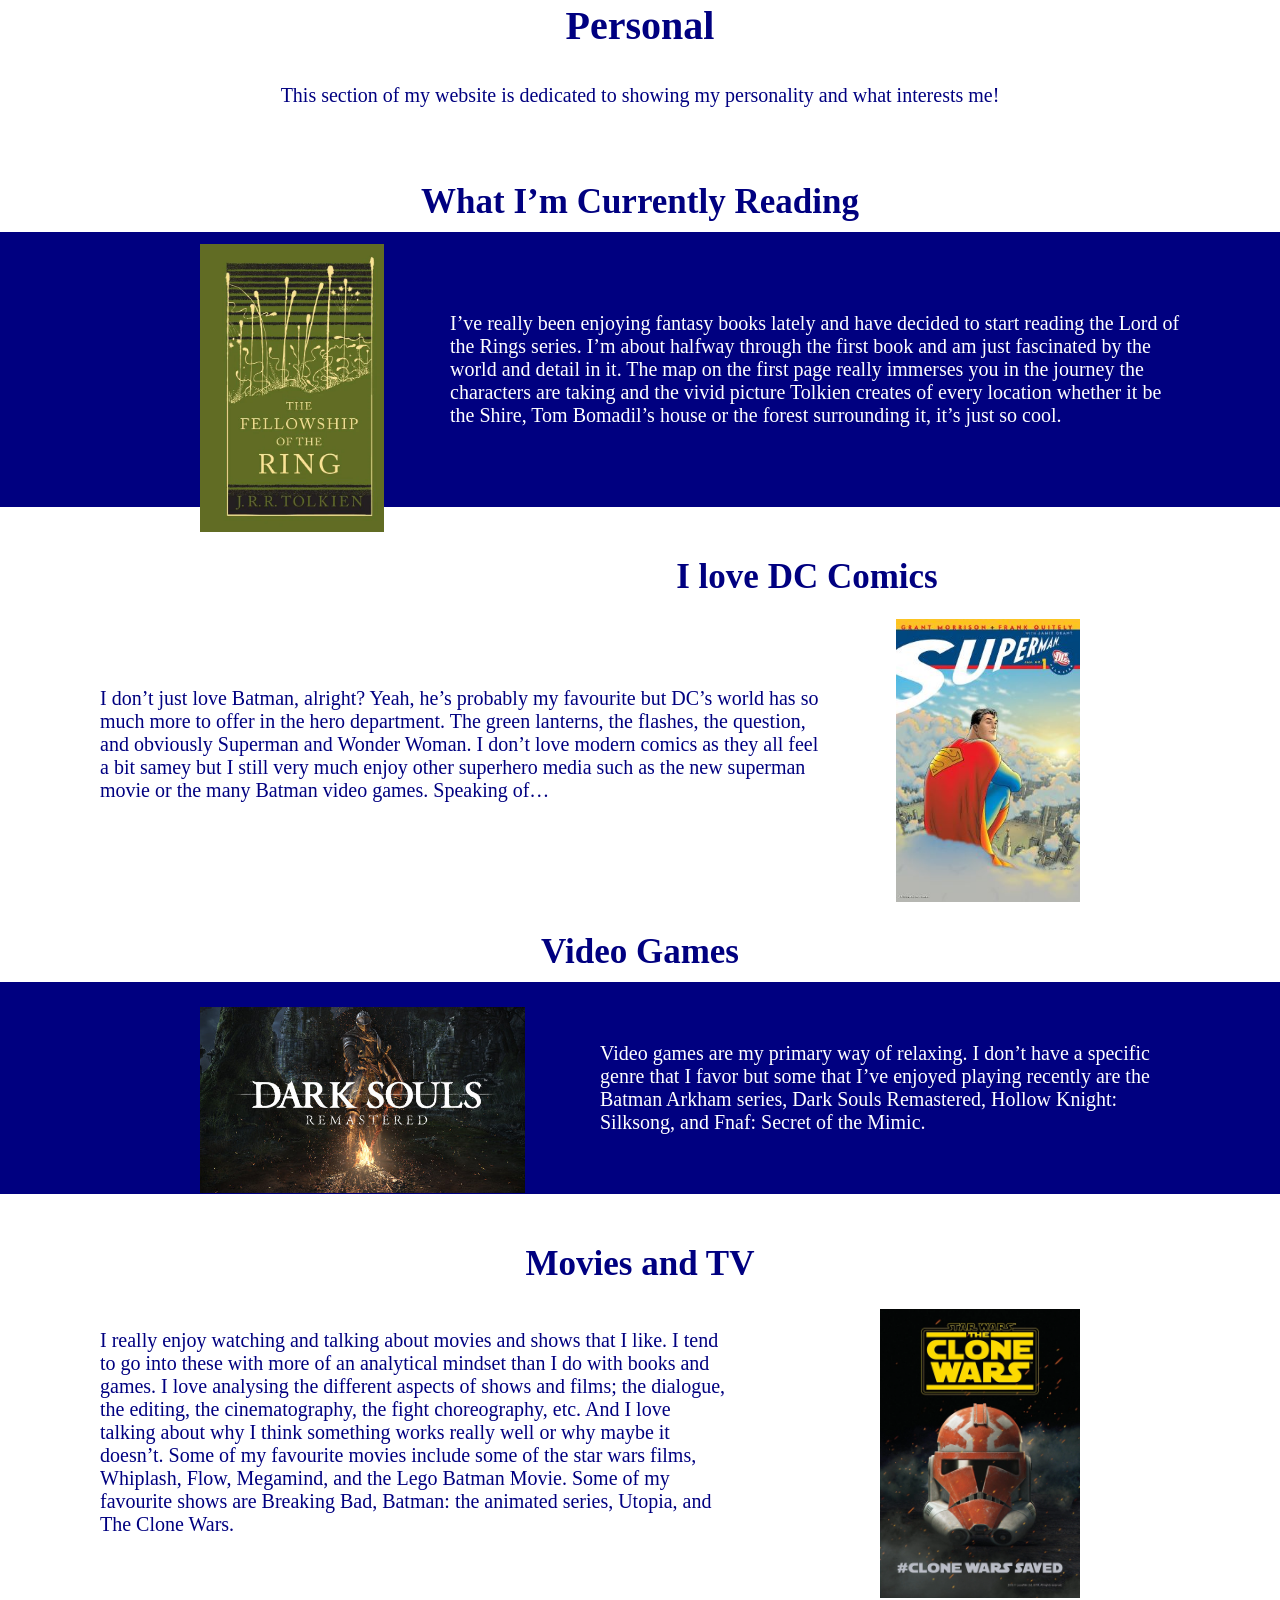
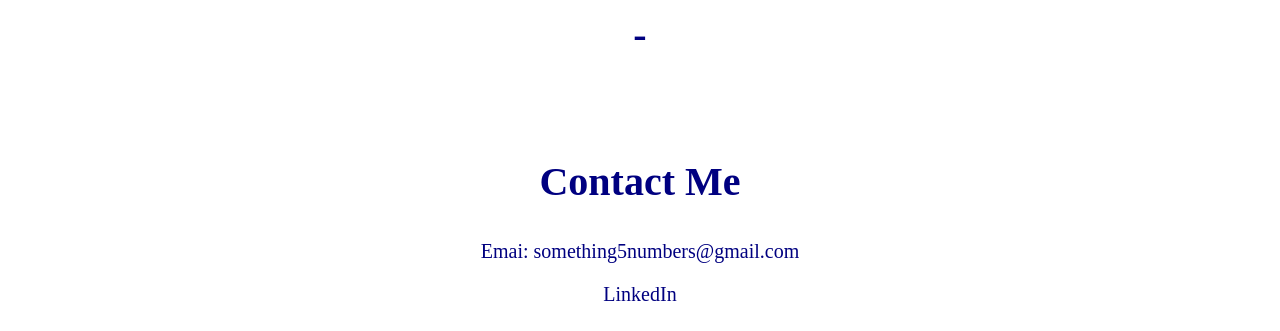
==== commit ee617b39: "Update index.html" ====
--- a/index.html
+++ b/index.html
@@ -113,13 +113,13 @@
 <h3 style="padding-bottom: 10px;">Personal</h3>
 <p style="text-align: center;">This section of my website is dedicated to showing my personality and what interests me!</p>
 <h4 style="text-align: center;">What I’m Currently Reading</h4>
-<img src="C:\Users\somet\OneDrive\Desktop\My Website\Pictures\x9780008567125_1200x1200.webp" alt="book" style="width: 30%; padding-left: 200px; padding-top: 12px; padding-bottom: 30px; float: left;"><p style="padding-left: 450px; padding-right: 100px; padding-top: 80px; padding-bottom: 80px; text-align: left; color: white; background-color: navy">I’ve really been enjoying fantasy books lately and have decided to start reading the Lord of the Rings series. I’m about halfway through the first book and am just fascinated by the world and detail in it. The map on the first page really immerses you in the journey the characters are taking and the vivid picture Tolkien creates of every location whether it be the Shire, Tom Bomadil’s house or the forest surrounding it, it’s just so cool.</p>
+<img src="x9780008567125_1200x1200.webp" alt="book" style="width: 30%; padding-left: 200px; padding-top: 12px; padding-bottom: 30px; float: left;"><p style="padding-left: 450px; padding-right: 100px; padding-top: 80px; padding-bottom: 80px; text-align: left; color: white; background-color: navy">I’ve really been enjoying fantasy books lately and have decided to start reading the Lord of the Rings series. I’m about halfway through the first book and am just fascinated by the world and detail in it. The map on the first page really immerses you in the journey the characters are taking and the vivid picture Tolkien creates of every location whether it be the Shire, Tom Bomadil’s house or the forest surrounding it, it’s just so cool.</p>
 <h4 style="text-align: center;">I love DC Comics</h4>
-<img src="C:\Users\somet\OneDrive\Desktop\My Website\Pictures\All_Star_Superman_Cover.jpg" alt="Comicbooks" style="width: 30%; padding-right: 200px; padding-top: 12px; float: right;"><p style="padding-right: 450px; padding-left: 100px; text-align: left; padding-top: 80px; padding-bottom: 80px;">I don’t just love Batman, alright? Yeah, he’s probably my favourite but DC’s world has so much more to offer in the hero department. The green lanterns, the flashes, the question, and obviously Superman and Wonder Woman. I don’t love modern comics as they all feel a bit samey but I still very much enjoy other superhero media such as the new superman movie or the many Batman video games. Speaking of…</p>
+<img src="All_Star_Superman_Cover.jpg" alt="Comicbooks" style="width: 30%; padding-right: 200px; padding-top: 12px; float: right;"><p style="padding-right: 450px; padding-left: 100px; text-align: left; padding-top: 80px; padding-bottom: 80px;">I don’t just love Batman, alright? Yeah, he’s probably my favourite but DC’s world has so much more to offer in the hero department. The green lanterns, the flashes, the question, and obviously Superman and Wonder Woman. I don’t love modern comics as they all feel a bit samey but I still very much enjoy other superhero media such as the new superman movie or the many Batman video games. Speaking of…</p>
 <h4 style="text-align: center;">Video Games</h4>
-<img src="C:\Users\somet\OneDrive\Desktop\My Website\Pictures\capsule_616x353.jpg" alt="DS1" style="max-width: 525px; padding-left: 200px; padding-top: 25px; float: left;"><p style="padding-left: 600px; padding-top: 60px; padding-right: 100px; padding-bottom: 60px; text-align: left; color: white; background-color: navy">Video games are my primary way of relaxing. I don’t have a specific genre that I favor but some that I’ve enjoyed playing recently are the Batman Arkham series, Dark Souls Remastered, Hollow Knight: Silksong, and Fnaf: Secret of the Mimic.</p>
+<img src="capsule_616x353.jpg" alt="DS1" style="max-width: 525px; padding-left: 200px; padding-top: 25px; float: left;"><p style="padding-left: 600px; padding-top: 60px; padding-right: 100px; padding-bottom: 60px; text-align: left; color: white; background-color: navy">Video games are my primary way of relaxing. I don’t have a specific genre that I favor but some that I’ve enjoyed playing recently are the Batman Arkham series, Dark Souls Remastered, Hollow Knight: Silksong, and Fnaf: Secret of the Mimic.</p>
 <h4 style="text-align: center;">Movies and TV</h4>
-<img src="C:\Users\somet\OneDrive\Desktop\My Website\Pictures\Star_Wars_The_Clone_Wars_revival_poster.webp" alt="books" style="max-width: 400px; padding-right: 200px; padding-top: 15px; float: right;"><p style="padding-right: 550px; padding-left: 100px; padding-top: 35px; text-align: left;">I really enjoy watching and talking about movies and shows that I like. I tend to go into these with more of an analytical mindset than I do with books and games. I love analysing the different aspects of shows and films; the dialogue, the editing, the cinematography, the fight choreography, etc. And I love talking about why I think something works really well or why maybe it doesn’t. Some of my favourite movies include some of the star wars films, Whiplash, Flow, Megamind, and the Lego Batman Movie. Some of my favourite shows are Breaking Bad, Batman: the animated series, Utopia, and The Clone Wars.</p>
+<img src="Star_Wars_The_Clone_Wars_revival_poster.webp" alt="books" style="max-width: 400px; padding-right: 200px; padding-top: 15px; float: right;"><p style="padding-right: 550px; padding-left: 100px; padding-top: 35px; text-align: left;">I really enjoy watching and talking about movies and shows that I like. I tend to go into these with more of an analytical mindset than I do with books and games. I love analysing the different aspects of shows and films; the dialogue, the editing, the cinematography, the fight choreography, etc. And I love talking about why I think something works really well or why maybe it doesn’t. Some of my favourite movies include some of the star wars films, Whiplash, Flow, Megamind, and the Lego Batman Movie. Some of my favourite shows are Breaking Bad, Batman: the animated series, Utopia, and The Clone Wars.</p>
 <h3><a style=  "border: 0px;
   color: navy;
   font-family: Trebuchet MS;
